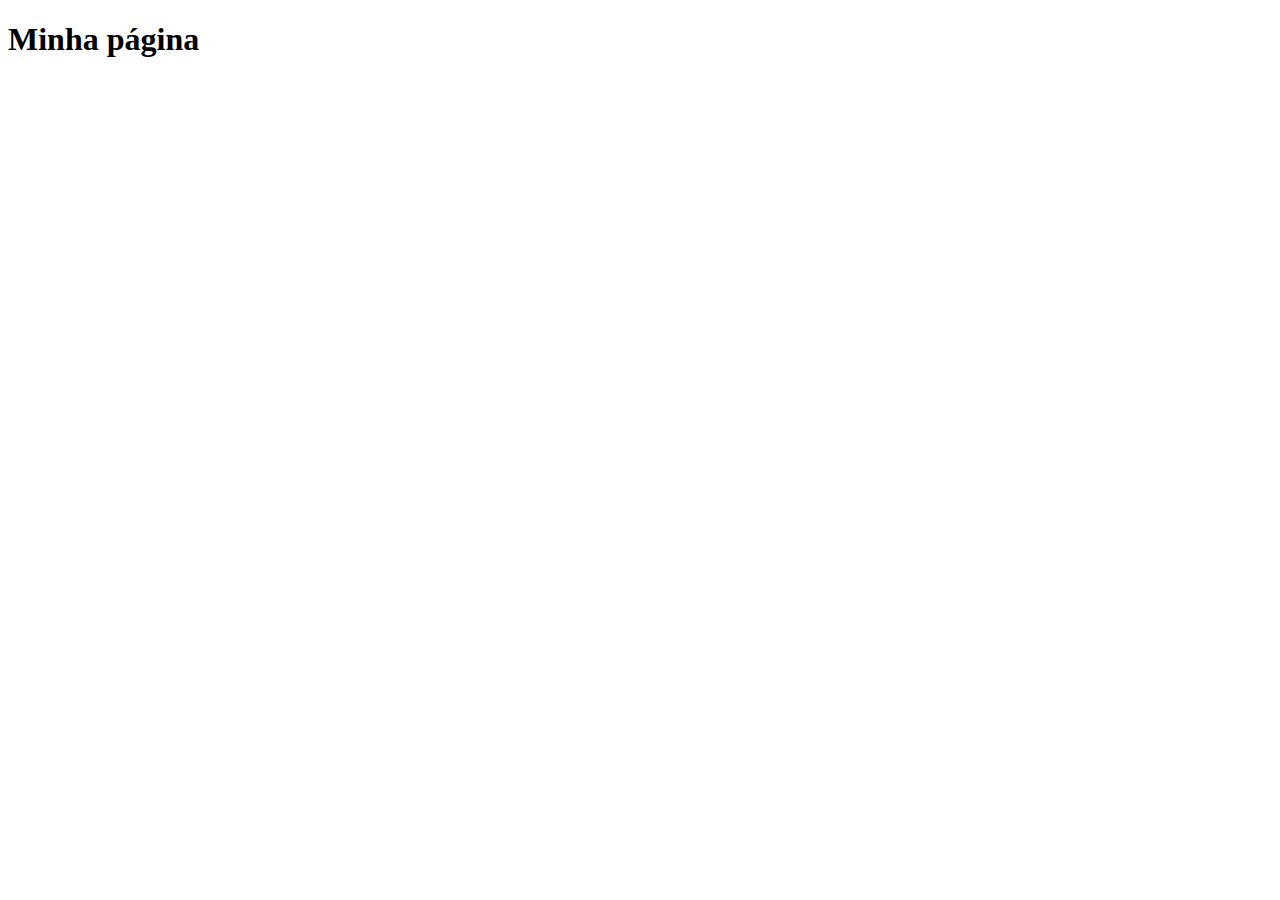
==== JS_DIO/index.html @ d7f08c2b "inicio js" ====
<!DOCTYPE html>
<html lang="pt-br">
    <head>
        <title>Minha página</title>
        <meta charset="utf-8">
        <script type="text/javascript" src="js/main.js"></script>
    </head>
    <body>        
        <h1>Minha página</h1>
    </body>
</html>
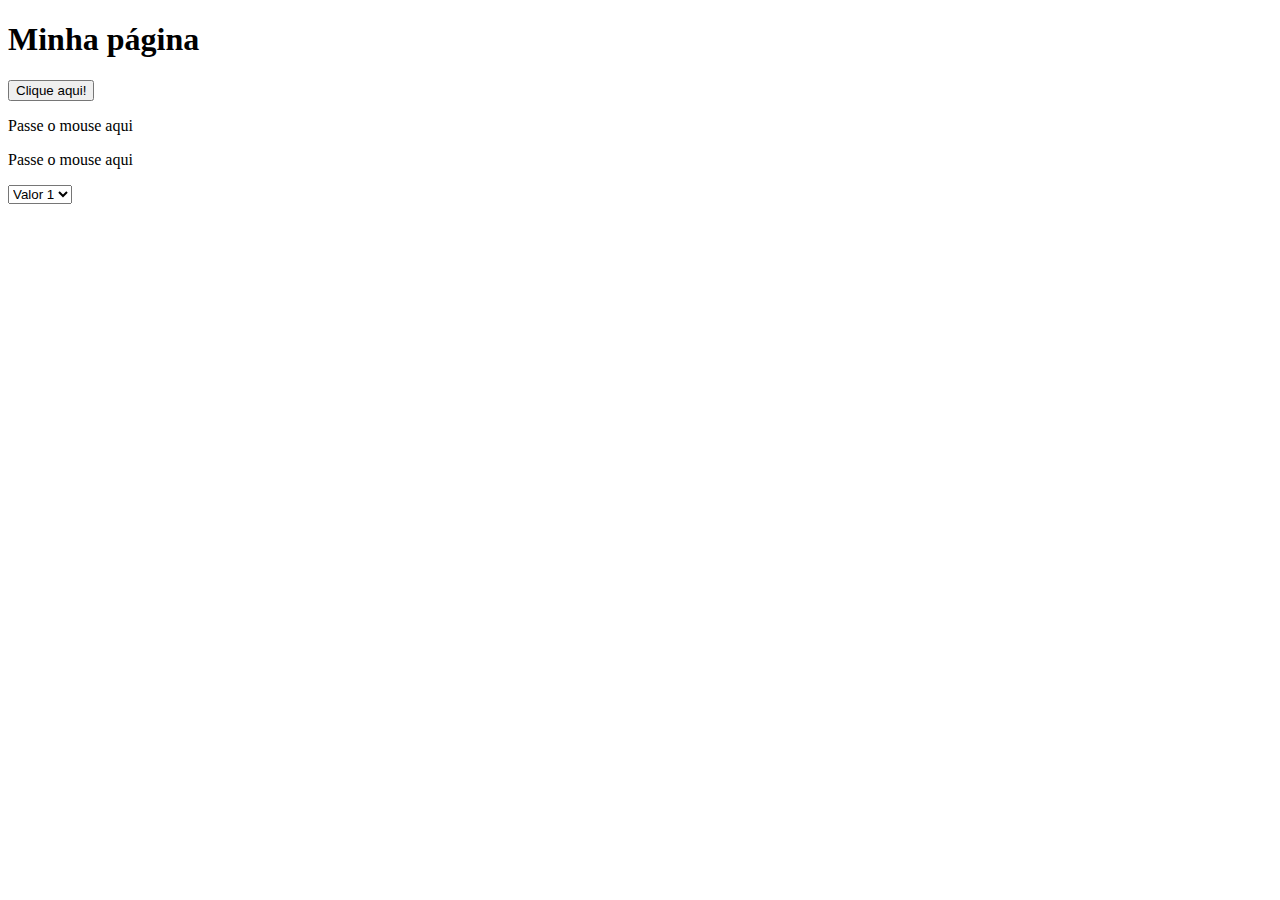
==== commit 9bc9ae53: "netflix" ====
--- a/JS_DIO/index.html
+++ b/JS_DIO/index.html
@@ -5,7 +5,16 @@
         <meta charset="utf-8">
         <script type="text/javascript" src="js/main.js"></script>
     </head>
-    <body>        
+    <body onload="load()">        
         <h1>Minha página</h1>
+        <button type=button onclick="clicou()">Clique aqui!</button>
+        <p id="agradecimento" onclick="redirecionar()"></p>
+        <p id="mousemove" onmouseover="trocar(this)" onmouseout="voltar(this)">Passe o mouse aqui</p>
+        <p id="mousemove2" onmouseover="trocar(this)" onmouseout="voltar(this)">Passe o mouse aqui</p>
+        <select onchange="change(this)">
+            <option value="1">Valor 1</option>
+            <option value="2">Valor 2</option>
+            <option value="3">Valor 3</option>
+        </select>
     </body>
 </html>